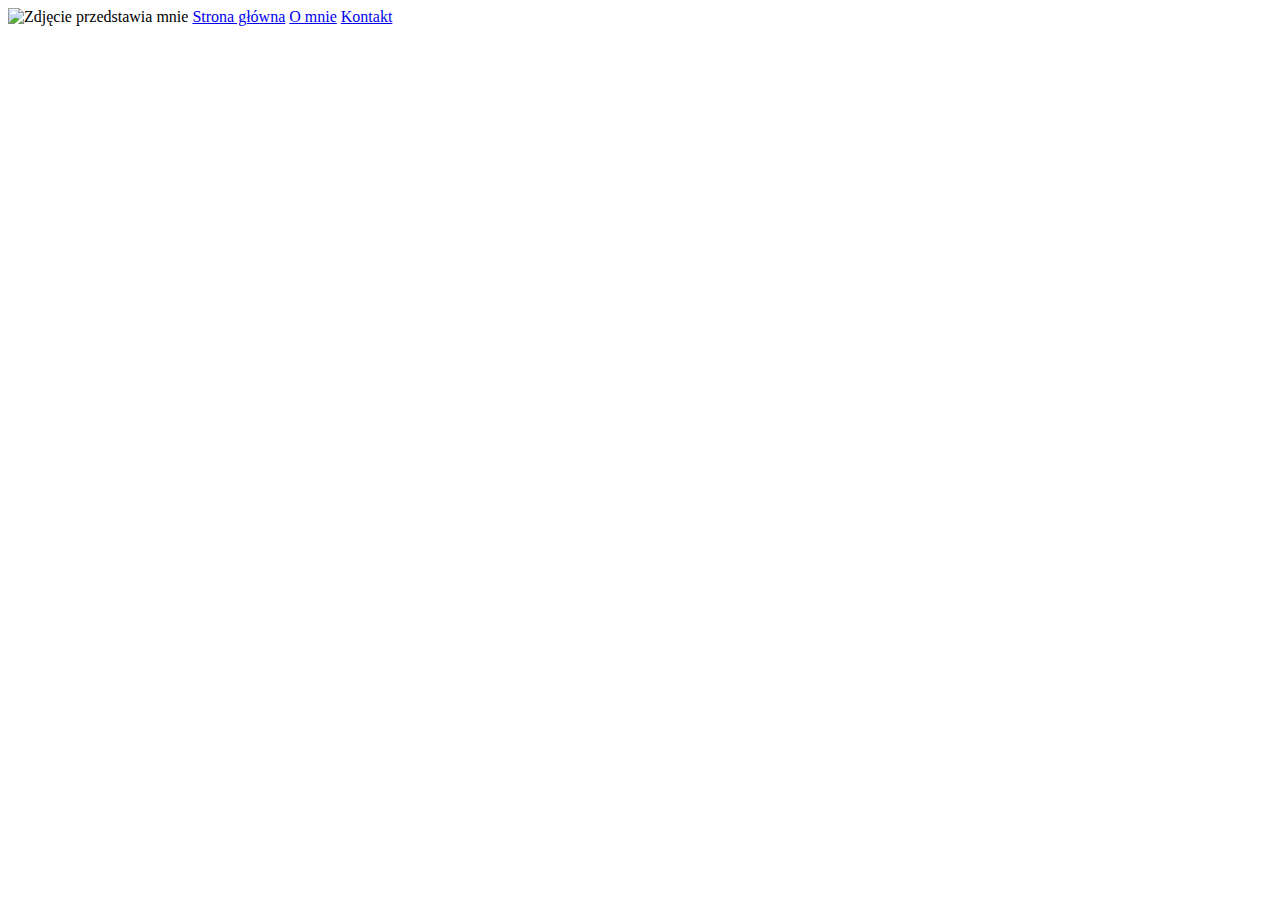
==== about.html @ 1a2fe871 "Conent changes and havinh fun with HTML and CSS" ====
<!DOCTYPE html>
<html lang="pl">
<head>
    <meta charset="UTF-8">
    <meta name="viewport" content="width=device-width, initial-scale=1.0">
    <title>Document</title>
</head>
<body>
    <header class="nav">
        <nav>
            <img src="/homepage/img/logo-mushroom.png" alt="Zdjęcie przedstawia mnie" class="logo-nav"
                href="index.html">
            <a href="index.html" class="nav">Strona główna</a>
            <a href="about.html" class="nav">O mnie</a>
            <a href="contact.html" class="nav">Kontakt</a>
        </nav>
    </header>
    <main>

    </main>
</body>
</html>
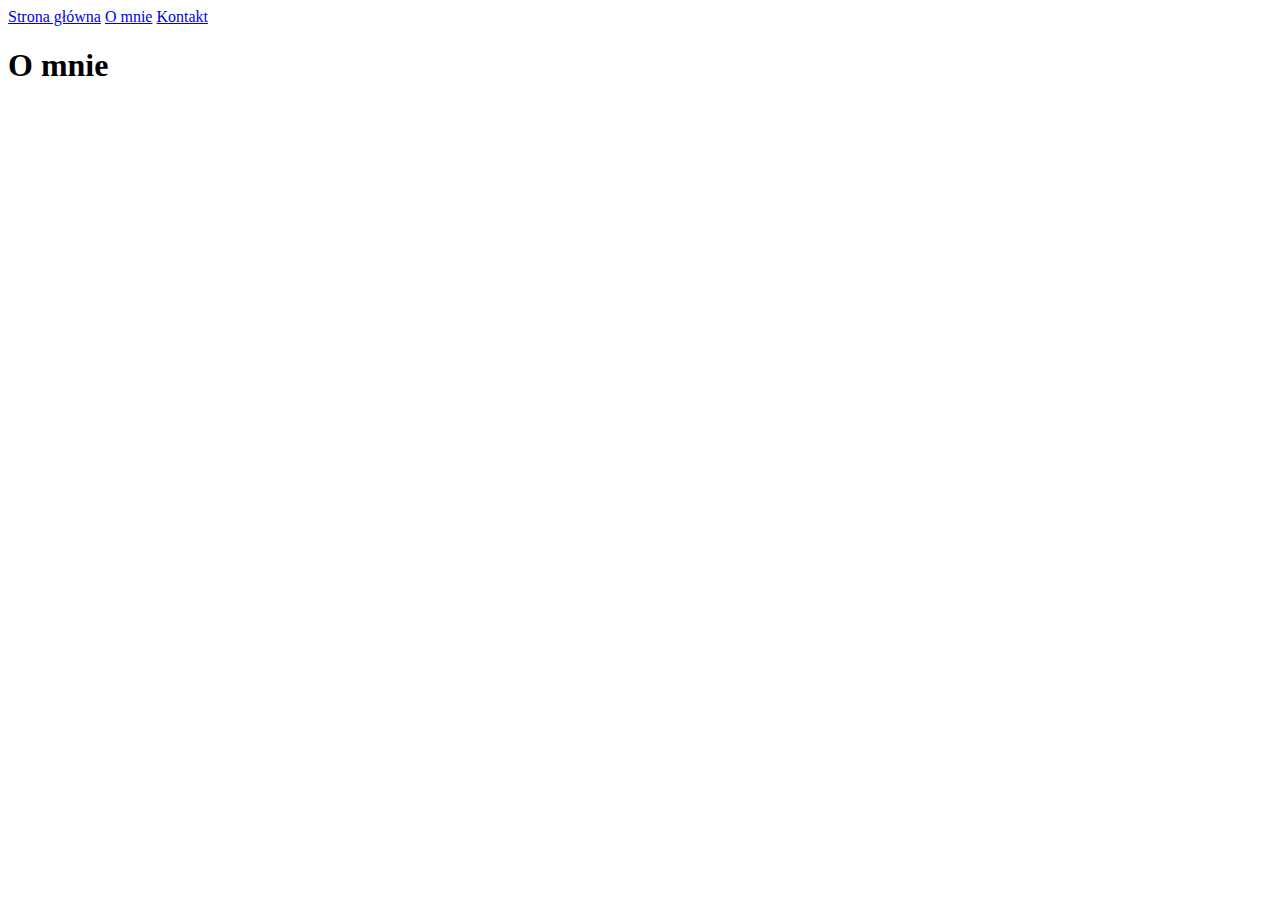
==== commit 9bcd4d4f: "Content changes, BEM, Styling and added normalize.css" ====
--- a/about.html
+++ b/about.html
@@ -3,20 +3,22 @@
 <head>
     <meta charset="UTF-8">
     <meta name="viewport" content="width=device-width, initial-scale=1.0">
-    <title>Document</title>
+    <title>O mnie</title>
+    <link rel="stylesheet" type="text/css" href="/homepage/style/normalize.css">
+    <link rel="stylesheet" type="text/css" href="/homepage/style/style.css" />
 </head>
 <body>
-    <header class="nav">
-        <nav>
-            <img src="/homepage/img/logo-mushroom.png" alt="Zdjęcie przedstawia mnie" class="logo-nav"
-                href="index.html">
-            <a href="index.html" class="nav">Strona główna</a>
-            <a href="about.html" class="nav">O mnie</a>
-            <a href="contact.html" class="nav">Kontakt</a>
+    <header class="header">
+        <nav class="navigation">
+            <a href="index.html" class="navigation__link">Strona główna</a>
+            <a href="about.html" class="navigation__link">O mnie</a>
+            <a href="contact.html" class="navigation__link">Kontakt</a>
         </nav>
     </header>
-    <main>
-
+    <main class="main">
+        <header class="title__header">
+            <h1 class="title__text">O mnie</h1>
+        </header>
     </main>
 </body>
 </html>